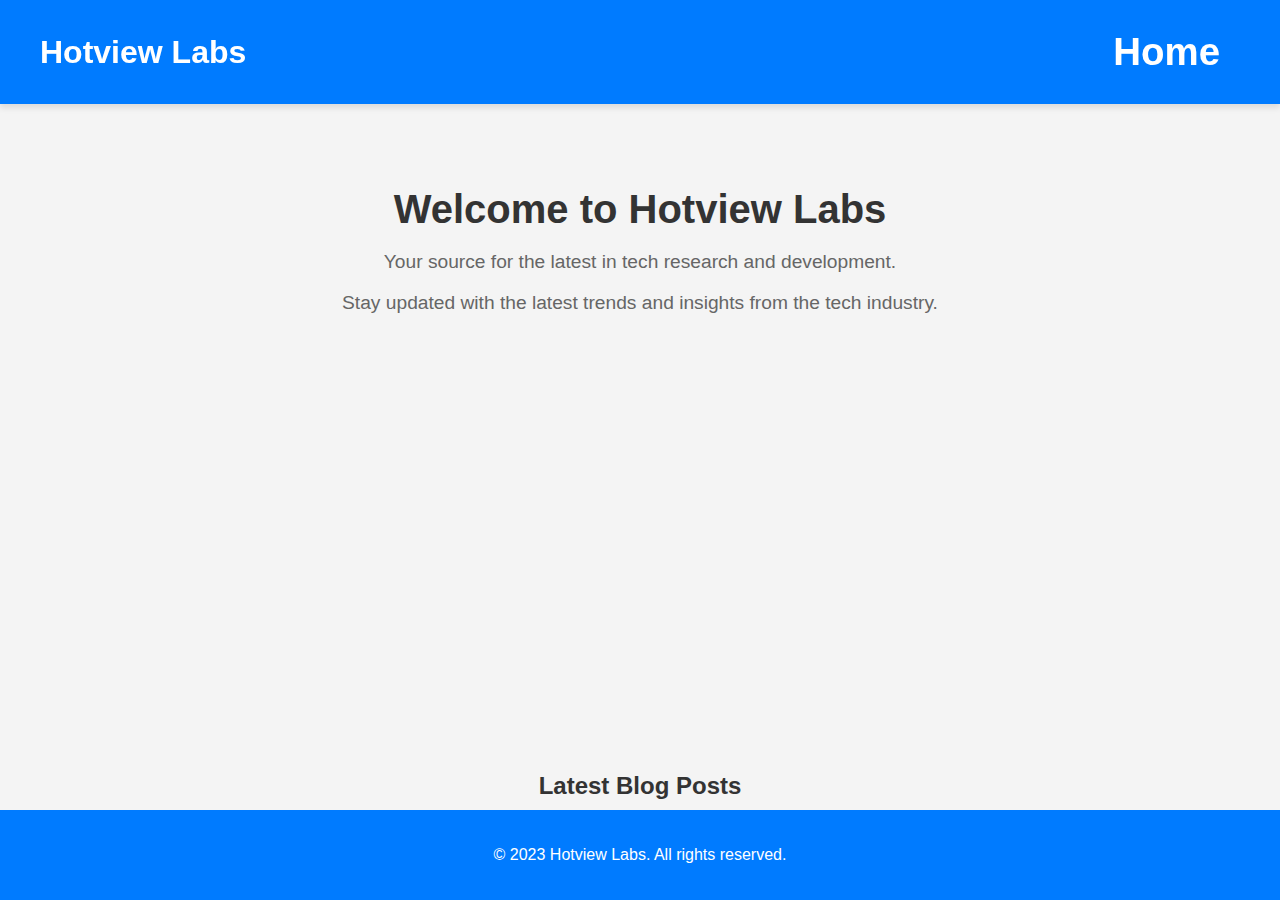
==== html/index.html @ 733198e8 "pathing update and test for netlify" ====
<!DOCTYPE html>
<html lang="en">

<head>
    <meta charset="UTF-8">
    <meta name="viewport" content="width=device-width, initial-scale=1.0">
    <title>Homepage - Blog Posts</title>
    <!-- Update the path to go up two levels to access css -->
    <link rel="stylesheet" href="../css/nav-footer-styles.css">
    <link rel="stylesheet" href="../css/homepage-style.css">
</head>

<body>
    <!-- Navigation Bar -->
    <nav class="navbar">
        <div class="logo">Hotview Labs</div>
        <div class="menu">
            <!-- Updated paths to go up one level then into html to find index.html -->
            <a href="../index.html" class="home-icon">🏠</a>
            <a href="../index.html" class="home-text">Home</a>
            <!-- Correct paths for internal links within the html directory -->
            <a href="post/make.html" class="login-register" id="create-post-link" style="display:none;">Create Post</a>
            <a href="post/edit.html" class="login-register" id="edit-post-link" style="display:none;">Edit Post</a>
            <a href="#" id="logout-link" style="display:none;">Logout</a>
        </div>
    </nav>

    <!-- Main Content Container -->
    <div class="container">
        <!-- Welcome Message -->
        <div class="content">
            <h1>Welcome to Hotview Labs</h1>
            <p>Your source for the latest in tech research and development.</p>
            <p>Stay updated with the latest trends and insights from the tech industry.</p>
        </div>

        <!-- Header Section -->
        <header>
            <h2>Latest Blog Posts</h2>
        </header>

        <!-- Carousel Container -->
        <div class="carousel-container">
            <!-- Carousel Item 1 -->
            <article id="carousel-item-0" class="carousel-item">
                <img src="https://via.placeholder.com/800x400" alt="Placeholder Image">
                <div class="carousel-caption">
                    <h3>Post Title 1</h3>
                    <button class="carousel-button" onclick="redirectToPostPage('1')">Read More</button>
                </div>
            </article>
            <!-- Carousel Item 2 -->
            <article id="carousel-item-1" class="carousel-item">
                <img src="https://via.placeholder.com/800x400" alt="Placeholder Image">
                <div class="carousel-caption">
                    <h3>Post Title 2</h3>
                    <button class="carousel-button" onclick="redirectToPostPage('2')">Read More</button>
                </div>
            </article>
            <!-- Carousel Item 3 -->
            <article id="carousel-item-2" class="carousel-item">
                <img src="https://via.placeholder.com/800x400" alt="Placeholder Image">
                <div class="carousel-caption">
                    <h3>Post Title 3</h3>
                    <button class="carousel-button" onclick="redirectToPostPage('3')">Read More</button>
                </div>
            </article>
            <!-- Carousel Controls -->
            <div class="carousel-controls">
                <button id="prev-button" class="carousel-button">Previous</button>
                <button id="next-button" class="carousel-button">Next</button>
            </div>
        </div>

        <!-- Post Grid -->
        <main id="postGrid" class="post-grid"></main>

        <!-- Popup/modal for displaying individual blog post details -->
        <div id="postPopup" class="popup">
            <div class="popup-content">
                <span class="close">&times;</span>
                <h2 id="postTitle"></h2>
                <p id="postAuthor"></p>
                <p id="publicationDate"></p>
                <img id="postImage" src="" alt="Post Image">
                <div id="postContent"></div>
                <!-- Shareable URL input field -->
                <input type="text" id="shareUrl" class="share-url" readonly>
            </div>
        </div>
    </div>

    <!-- Footer -->
    <footer class="footer">
        <p>&copy; 2023 Hotview Labs. All rights reserved.</p>
    </footer>
    <!-- Update the path to go up two levels to access js -->
    <script src="../js/navbar.js"></script>
    <script src="../js/homepage.js"></script>
</body>

</html>
---- css/nav-footer-styles.css ----
body {
    font-family: Arial, sans-serif;
    margin: 0;
    padding: 0;
    display: flex;
    flex-direction: column;
    min-height: 100vh;
    background-color: #f8f9fa;
    box-sizing: border-box;
}

*,
*::before,
*::after {
    box-sizing: inherit;
}

.navbar {
    display: flex;
    justify-content: space-between;
    align-items: center;
    background-color: #007bff;
    padding: 20px 40px;
    color: white;
    flex-wrap: wrap;
    font-size: 1.2em;
    box-shadow: 0 4px 6px rgba(0, 0, 0, 0.1);
    width: 100%;
    position: fixed; /* Ensures navbar is fixed at the top */
    top: 0;
    left: 0;
    z-index: 1000; /* High z-index to keep navbar on top */
}

.navbar a {
    color: white;
    text-decoration: none;
    padding: 10px 20px;
    transition: background-color 0.3s, border-radius 0.3s, transform 0.3s;
}

.navbar a:hover {
    background-color: #0056b3;
    border-radius: 4px;
    transform: translateY(-2px);
}

.navbar .logo {
    font-size: 32px;
    font-weight: bold;
    white-space: nowrap;
}

.navbar .menu {
    display: flex;
    gap: 20px;
}

.navbar .menu a.home-icon {
    display: none;
    font-size: 1.3em;
}

.content {
    flex: 1;
    padding: 60px 20px; /* Increased top padding to avoid overlap with fixed navbar */
    text-align: center;
    margin-top: 80px; /* Added margin to push content down under the navbar */
}

.content h1 {
    font-size: 3em;
    margin-bottom: 0.5em;
    color: #333;
}

.content p {
    font-size: 1.2em;
    color: #666;
}

.footer {
    background-color: #007bff;
    color: white;
    text-align: center;
    padding: 20px 0;
    width: 100%;
    position: fixed; /* Fixes footer to the bottom */
    bottom: 0;
    left: 0;
    z-index: 1000; /* Ensures footer stays on top of other content */
}

/* Responsive Navbar */
@media (max-width: 768px) {
    .navbar {
        flex-direction: column;
        align-items: center;
        padding: 20px;
    }

    .navbar .menu {
        flex-direction: column;
        align-items: center;
        width: 100%;
    }

    .navbar .menu a {
        width: 100%;
        text-align: center;
        padding-left: 0;
        display: block;
    }

    .navbar .menu a.home-icon {
        display: block;
        font-size: 1.8em;
    }

    .navbar .menu a.home-text {
        display: none;
    }
}

@media (min-width: 769px) {
    .navbar .menu a.home-text {
        font-size: 2em;
        font-weight: bold;
    }
}

@media (max-width: 450px) {
    .navbar {
        padding: 10px 20px;
    }

    .navbar .logo {
        font-size: 28px;
    }

    .navbar .menu a {
        font-size: 1em;
        padding: 8px 15px;
    }
}
---- css/homepage-style.css ----
body {
    font-family: Arial, sans-serif;
    background-color: #f4f4f4;
    margin: 0;
    padding: 0;
    display: flex;
    flex-direction: column;
    min-height: 100vh;
}

.container {
    flex: 1;
    padding: 20px;
    display: flex;
    flex-direction: column;
    align-items: center;
    max-width: 1200px;
    width: 100%;
    margin: auto;
}

header {
    color: #333;
    text-align: center;
    margin-top: -10px;
}

.carousel-container {
    position: relative;
    max-width: 800px;
    margin: 0 auto 20px;
    overflow: hidden;
}

.carousel-item {
    display: none;
    position: absolute;
    width: 100%;
    height: 450px;
    transition: opacity 0.5s ease;
    opacity: 0;
}

.carousel-item.active {
    display: block;
    position: relative;
    opacity: 1;
}

.carousel-item img {
    width: 100%;
    height: 100%;
    object-fit: cover;
}

.carousel-caption {
    position: absolute;
    bottom: 10px;
    left: 50%;
    transform: translate(-50%, 0);
    background-color: rgba(0, 0, 0, 0.7);
    color: white;
    padding: 15px;
    border-radius: 5px;
    text-align: center;
    width: 90%;
}

.carousel-controls {
    display: flex;
    justify-content: space-between;
    position: absolute;
    top: 50%;
    width: 100%;
    transform: translateY(-50%);
    pointer-events: none;
}

.carousel-button {
    background-color: rgba(0, 0, 0, 0.7);
    color: white;
    border: none;
    padding: 10px;
    cursor: pointer;
    font-size: 16px;
    border-radius: 5px;
    transition: background-color 0.3s ease;
    pointer-events: auto;
    margin: 0 10px;
}

.carousel-button:hover {
    background-color: rgba(0, 0, 0, 0.9);
}

.carousel-button:focus {
    outline: none;
}


.post-grid {
    display: grid;
    grid-template-columns: repeat(auto-fill, minmax(250px, 1fr));
    gap: 20px;
    padding: 20px 0;
    width: 100%;
}

.post-thumbnail {
    border: 1px solid #ccc;
    border-radius: 8px;
    overflow: hidden;
    cursor: pointer;
    transition: transform 0.3s ease, box-shadow 0.3s ease;
    margin-bottom: 85px;
}

.post-thumbnail:hover {
    transform: translateY(-5px);
    box-shadow: 0 4px 8px rgba(0, 0, 0, 0.1);
}

.post-thumbnail img {
    width: 100%;
    height: auto;
    transition: transform 0.3s ease;
}

.post-thumbnail:hover img {
    transform: scale(1.05);
}

.post-title {
    font-size: 1.2em;
    text-align: center;
    padding: 10px;
    margin: 0;
}

.content {
    text-align: center;
    margin-bottom: 10px;
}

.content h1 {
    font-size: 2.5em;
    margin-bottom: 10px;
}

.content p {
    font-size: 1.2em;
    color: #666;
}

.popup {
    display: none;
    position: fixed;
    top: 0;
    left: 0;
    width: 100%;
    height: 100%;
    background-color: rgba(0, 0, 0, 0.5);
    z-index: 999;
}

.popup-content {
    position: absolute;
    top: 50%;
    left: 50%;
    transform: translate(-50%, -50%);
    background-color: #fff;
    padding: 20px;
    border-radius: 8px;
    box-shadow: 0 0 20px rgba(0, 0, 0, 0.2);
}

.close {
    position: absolute;
    top: 10px;
    right: 10px;
    cursor: pointer;
}

.share-url {
    margin-top: 20px;
    padding: 10px;
    width: 100%;
    box-sizing: border-box;
}

@media (max-width: 1024px) {
    .post-grid {
        grid-template-columns: repeat(2, 1fr);
    }
}

@media (max-width: 768px) {
    .container {
        padding: 15px;
        max-width: 100%;
    }

    .carousel-container {
        max-width: 100%;
    }

    .carousel-item {
        height: 300px;
    }

    .content h1 {
        font-size: 2em;
    }

    .content p {
        font-size: 1em;
    }

    .post-title {
        font-size: 1.1em;
    }

    .post-grid {
        grid-template-columns: repeat(2, 1fr);
    }
}

@media (max-width: 480px) {
    .post-grid {
        grid-template-columns: 1fr;
    }

    .content h1 {
        font-size: 1.8em;
    }

    .content p {
        font-size: 0.9em;
    }

    .post-title {
        font-size: 1em;
    }

    .carousel-controls {
        width: 90%;
        left: 5%;
    }

    .carousel-button {
        font-size: 12px;
        padding: 8px;
        background-color: rgba(0, 0, 0, 0.5);
    }

    .carousel-button:hover {
        background-color: rgba(0, 0, 0, 0.7);
    }
}
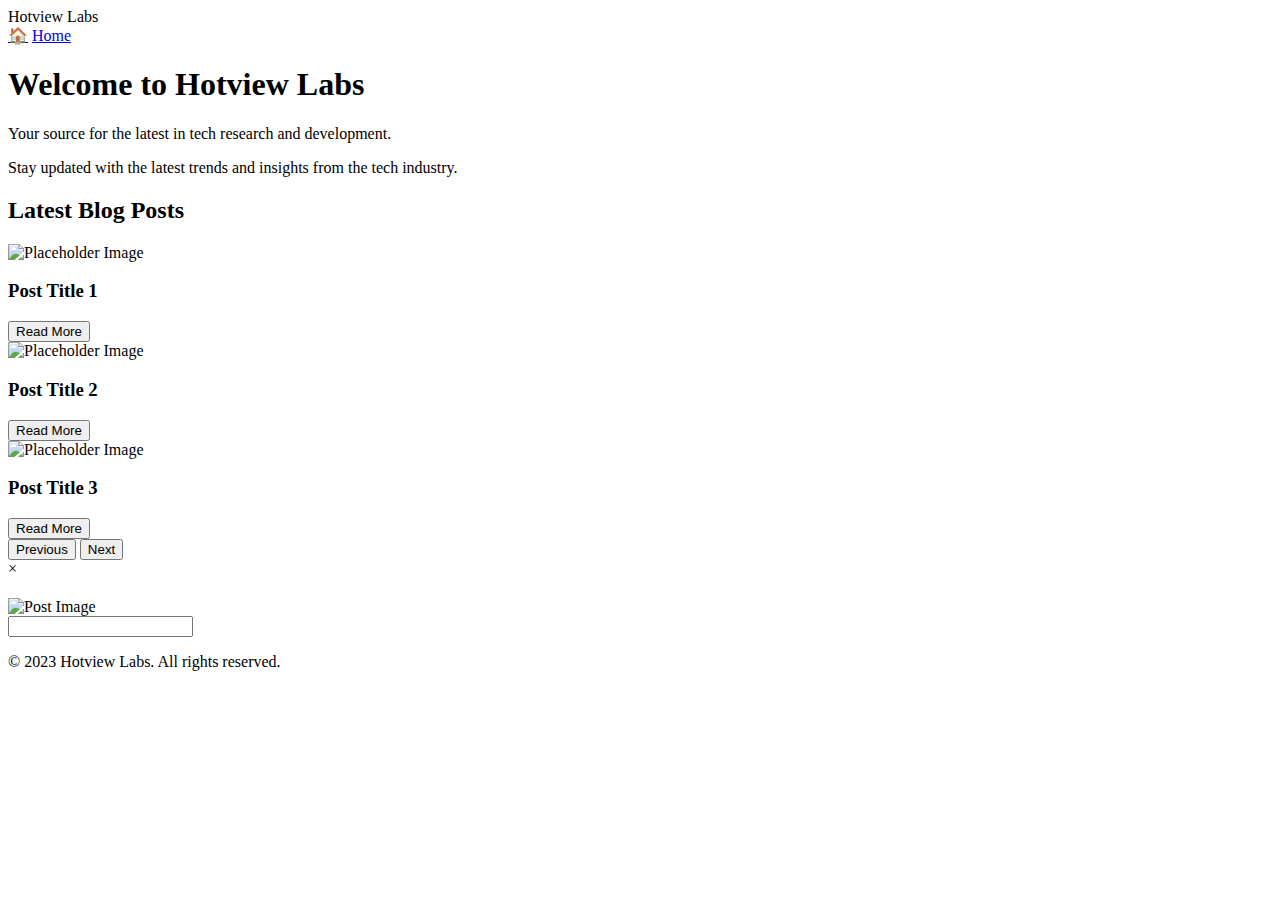
==== commit afffccc7: "test" ====
--- a/html/index.html
+++ b/html/index.html
@@ -5,9 +5,8 @@
     <meta charset="UTF-8">
     <meta name="viewport" content="width=device-width, initial-scale=1.0">
     <title>Homepage - Blog Posts</title>
-    <!-- Update the path to go up two levels to access css -->
-    <link rel="stylesheet" href="../css/nav-footer-styles.css">
-    <link rel="stylesheet" href="../css/homepage-style.css">
+    <link rel="stylesheet" href="css/nav-footer-styles.css">
+    <link rel="stylesheet" href="css/homepage-style.css">
 </head>
 
 <body>
@@ -15,12 +14,11 @@
     <nav class="navbar">
         <div class="logo">Hotview Labs</div>
         <div class="menu">
-            <!-- Updated paths to go up one level then into html to find index.html -->
-            <a href="../index.html" class="home-icon">🏠</a>
-            <a href="../index.html" class="home-text">Home</a>
-            <!-- Correct paths for internal links within the html directory -->
-            <a href="post/make.html" class="login-register" id="create-post-link" style="display:none;">Create Post</a>
-            <a href="post/edit.html" class="login-register" id="edit-post-link" style="display:none;">Edit Post</a>
+            <a href="index.html" class="home-icon">🏠</a>
+            <a href="index.html" class="home-text">Home</a>
+            <a href="html/post/make.html" class="login-register" id="create-post-link" style="display:none;">Create
+                Post</a>
+            <a href="html/post/edit.html" class="login-register" id="edit-post-link" style="display:none;">Edit Post</a>
             <a href="#" id="logout-link" style="display:none;">Logout</a>
         </div>
     </nav>
@@ -94,9 +92,8 @@
     <footer class="footer">
         <p>&copy; 2023 Hotview Labs. All rights reserved.</p>
     </footer>
-    <!-- Update the path to go up two levels to access js -->
-    <script src="../js/navbar.js"></script>
-    <script src="../js/homepage.js"></script>
+    <script src="js/navbar.js"></script>
+    <script src="js/homepage.js"></script>
 </body>
 
 </html>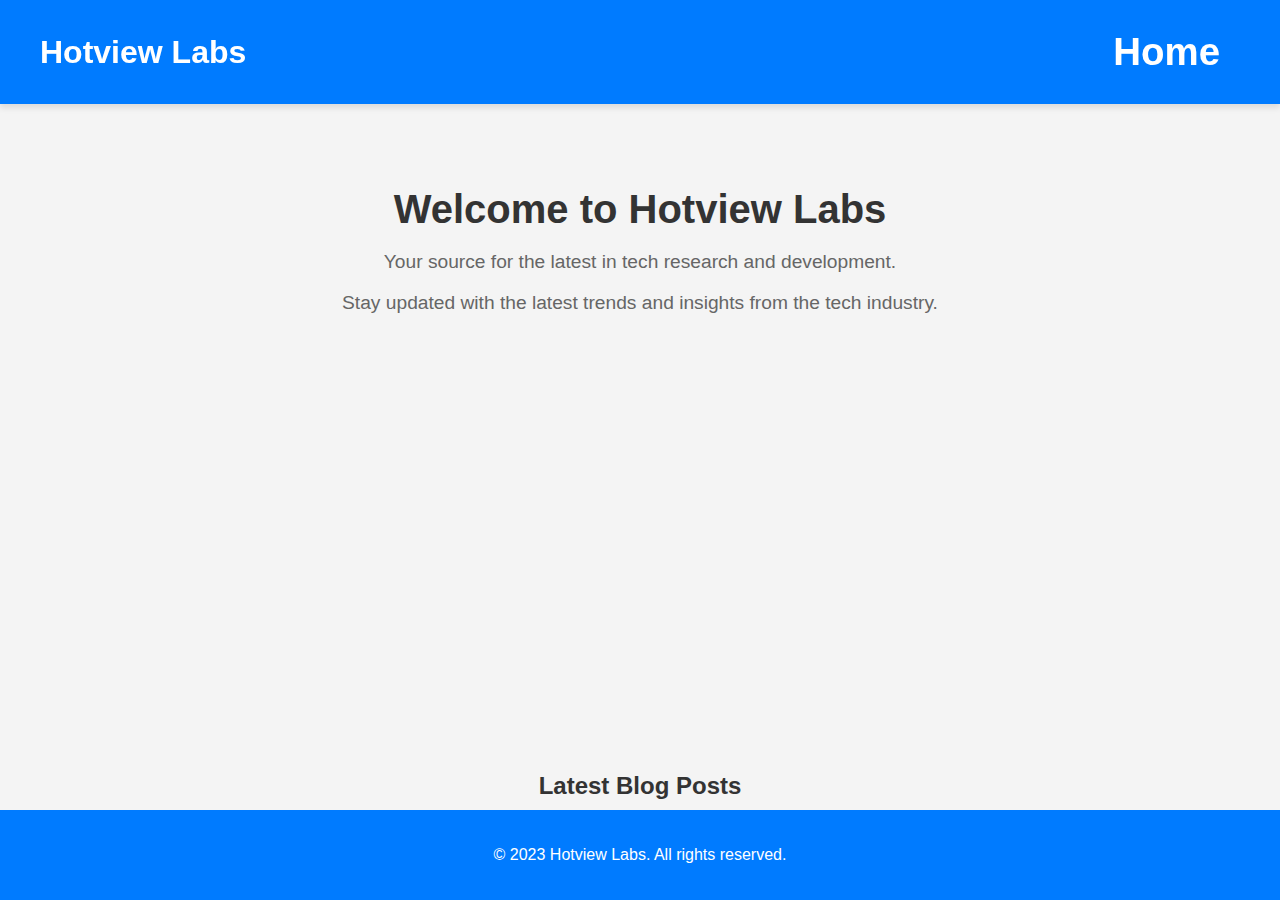
==== commit f55dcd65: "Update index.html" ====
--- a/html/index.html
+++ b/html/index.html
@@ -5,8 +5,8 @@
     <meta charset="UTF-8">
     <meta name="viewport" content="width=device-width, initial-scale=1.0">
     <title>Homepage - Blog Posts</title>
-    <link rel="stylesheet" href="css/nav-footer-styles.css">
-    <link rel="stylesheet" href="css/homepage-style.css">
+    <link rel="stylesheet" href="../css/nav-footer-styles.css">
+    <link rel="stylesheet" href="../css/homepage-style.css">
 </head>
 
 <body>
@@ -16,9 +16,8 @@
         <div class="menu">
             <a href="index.html" class="home-icon">🏠</a>
             <a href="index.html" class="home-text">Home</a>
-            <a href="html/post/make.html" class="login-register" id="create-post-link" style="display:none;">Create
-                Post</a>
-            <a href="html/post/edit.html" class="login-register" id="edit-post-link" style="display:none;">Edit Post</a>
+            <a href="post/make.html" class="login-register" id="create-post-link" style="display:none;">Create Post</a>
+            <a href="post/edit.html" class="login-register" id="edit-post-link" style="display:none;">Edit Post</a>
             <a href="#" id="logout-link" style="display:none;">Logout</a>
         </div>
     </nav>
@@ -92,8 +91,8 @@
     <footer class="footer">
         <p>&copy; 2023 Hotview Labs. All rights reserved.</p>
     </footer>
-    <script src="js/navbar.js"></script>
-    <script src="js/homepage.js"></script>
+    <script src="../js/navbar.js"></script>
+    <script src="../js/homepage.js"></script>
 </body>
 
 </html>--- a/css/nav-footer-styles.css
+++ b/css/nav-footer-styles.css
@@ -0,0 +1,145 @@
+body {
+    font-family: Arial, sans-serif;
+    margin: 0;
+    padding: 0;
+    display: flex;
+    flex-direction: column;
+    min-height: 100vh;
+    background-color: #f8f9fa;
+    box-sizing: border-box;
+}
+
+*,
+*::before,
+*::after {
+    box-sizing: inherit;
+}
+
+.navbar {
+    display: flex;
+    justify-content: space-between;
+    align-items: center;
+    background-color: #007bff;
+    padding: 20px 40px;
+    color: white;
+    flex-wrap: wrap;
+    font-size: 1.2em;
+    box-shadow: 0 4px 6px rgba(0, 0, 0, 0.1);
+    width: 100%;
+    position: fixed; /* Ensures navbar is fixed at the top */
+    top: 0;
+    left: 0;
+    z-index: 1000; /* High z-index to keep navbar on top */
+}
+
+.navbar a {
+    color: white;
+    text-decoration: none;
+    padding: 10px 20px;
+    transition: background-color 0.3s, border-radius 0.3s, transform 0.3s;
+}
+
+.navbar a:hover {
+    background-color: #0056b3;
+    border-radius: 4px;
+    transform: translateY(-2px);
+}
+
+.navbar .logo {
+    font-size: 32px;
+    font-weight: bold;
+    white-space: nowrap;
+}
+
+.navbar .menu {
+    display: flex;
+    gap: 20px;
+}
+
+.navbar .menu a.home-icon {
+    display: none;
+    font-size: 1.3em;
+}
+
+.content {
+    flex: 1;
+    padding: 60px 20px; /* Increased top padding to avoid overlap with fixed navbar */
+    text-align: center;
+    margin-top: 80px; /* Added margin to push content down under the navbar */
+}
+
+.content h1 {
+    font-size: 3em;
+    margin-bottom: 0.5em;
+    color: #333;
+}
+
+.content p {
+    font-size: 1.2em;
+    color: #666;
+}
+
+.footer {
+    background-color: #007bff;
+    color: white;
+    text-align: center;
+    padding: 20px 0;
+    width: 100%;
+    position: fixed; /* Fixes footer to the bottom */
+    bottom: 0;
+    left: 0;
+    z-index: 1000; /* Ensures footer stays on top of other content */
+}
+
+/* Responsive Navbar */
+@media (max-width: 768px) {
+    .navbar {
+        flex-direction: column;
+        align-items: center;
+        padding: 20px;
+    }
+
+    .navbar .menu {
+        flex-direction: column;
+        align-items: center;
+        width: 100%;
+    }
+
+    .navbar .menu a {
+        width: 100%;
+        text-align: center;
+        padding-left: 0;
+        display: block;
+    }
+
+    .navbar .menu a.home-icon {
+        display: block;
+        font-size: 1.8em;
+    }
+
+    .navbar .menu a.home-text {
+        display: none;
+    }
+}
+
+@media (min-width: 769px) {
+    .navbar .menu a.home-text {
+        font-size: 2em;
+        font-weight: bold;
+    }
+}
+
+@media (max-width: 450px) {
+    .navbar {
+        padding: 10px 20px;
+    }
+
+    .navbar .logo {
+        font-size: 28px;
+    }
+
+    .navbar .menu a {
+        font-size: 1em;
+        padding: 8px 15px;
+    }
+}
--- a/css/homepage-style.css
+++ b/css/homepage-style.css
@@ -0,0 +1,259 @@
+body {
+    font-family: Arial, sans-serif;
+    background-color: #f4f4f4;
+    margin: 0;
+    padding: 0;
+    display: flex;
+    flex-direction: column;
+    min-height: 100vh;
+}
+
+.container {
+    flex: 1;
+    padding: 20px;
+    display: flex;
+    flex-direction: column;
+    align-items: center;
+    max-width: 1200px;
+    width: 100%;
+    margin: auto;
+}
+
+header {
+    color: #333;
+    text-align: center;
+    margin-top: -10px;
+}
+
+.carousel-container {
+    position: relative;
+    max-width: 800px;
+    margin: 0 auto 20px;
+    overflow: hidden;
+}
+
+.carousel-item {
+    display: none;
+    position: absolute;
+    width: 100%;
+    height: 450px;
+    transition: opacity 0.5s ease;
+    opacity: 0;
+}
+
+.carousel-item.active {
+    display: block;
+    position: relative;
+    opacity: 1;
+}
+
+.carousel-item img {
+    width: 100%;
+    height: 100%;
+    object-fit: cover;
+}
+
+.carousel-caption {
+    position: absolute;
+    bottom: 10px;
+    left: 50%;
+    transform: translate(-50%, 0);
+    background-color: rgba(0, 0, 0, 0.7);
+    color: white;
+    padding: 15px;
+    border-radius: 5px;
+    text-align: center;
+    width: 90%;
+}
+
+.carousel-controls {
+    display: flex;
+    justify-content: space-between;
+    position: absolute;
+    top: 50%;
+    width: 100%;
+    transform: translateY(-50%);
+    pointer-events: none;
+}
+
+.carousel-button {
+    background-color: rgba(0, 0, 0, 0.7);
+    color: white;
+    border: none;
+    padding: 10px;
+    cursor: pointer;
+    font-size: 16px;
+    border-radius: 5px;
+    transition: background-color 0.3s ease;
+    pointer-events: auto;
+    margin: 0 10px;
+}
+
+.carousel-button:hover {
+    background-color: rgba(0, 0, 0, 0.9);
+}
+
+.carousel-button:focus {
+    outline: none;
+}
+
+
+.post-grid {
+    display: grid;
+    grid-template-columns: repeat(auto-fill, minmax(250px, 1fr));
+    gap: 20px;
+    padding: 20px 0;
+    width: 100%;
+}
+
+.post-thumbnail {
+    border: 1px solid #ccc;
+    border-radius: 8px;
+    overflow: hidden;
+    cursor: pointer;
+    transition: transform 0.3s ease, box-shadow 0.3s ease;
+    margin-bottom: 85px;
+}
+
+.post-thumbnail:hover {
+    transform: translateY(-5px);
+    box-shadow: 0 4px 8px rgba(0, 0, 0, 0.1);
+}
+
+.post-thumbnail img {
+    width: 100%;
+    height: auto;
+    transition: transform 0.3s ease;
+}
+
+.post-thumbnail:hover img {
+    transform: scale(1.05);
+}
+
+.post-title {
+    font-size: 1.2em;
+    text-align: center;
+    padding: 10px;
+    margin: 0;
+}
+
+.content {
+    text-align: center;
+    margin-bottom: 10px;
+}
+
+.content h1 {
+    font-size: 2.5em;
+    margin-bottom: 10px;
+}
+
+.content p {
+    font-size: 1.2em;
+    color: #666;
+}
+
+.popup {
+    display: none;
+    position: fixed;
+    top: 0;
+    left: 0;
+    width: 100%;
+    height: 100%;
+    background-color: rgba(0, 0, 0, 0.5);
+    z-index: 999;
+}
+
+.popup-content {
+    position: absolute;
+    top: 50%;
+    left: 50%;
+    transform: translate(-50%, -50%);
+    background-color: #fff;
+    padding: 20px;
+    border-radius: 8px;
+    box-shadow: 0 0 20px rgba(0, 0, 0, 0.2);
+}
+
+.close {
+    position: absolute;
+    top: 10px;
+    right: 10px;
+    cursor: pointer;
+}
+
+.share-url {
+    margin-top: 20px;
+    padding: 10px;
+    width: 100%;
+    box-sizing: border-box;
+}
+
+@media (max-width: 1024px) {
+    .post-grid {
+        grid-template-columns: repeat(2, 1fr);
+    }
+}
+
+@media (max-width: 768px) {
+    .container {
+        padding: 15px;
+        max-width: 100%;
+    }
+
+    .carousel-container {
+        max-width: 100%;
+    }
+
+    .carousel-item {
+        height: 300px;
+    }
+
+    .content h1 {
+        font-size: 2em;
+    }
+
+    .content p {
+        font-size: 1em;
+    }
+
+    .post-title {
+        font-size: 1.1em;
+    }
+
+    .post-grid {
+        grid-template-columns: repeat(2, 1fr);
+    }
+}
+
+@media (max-width: 480px) {
+    .post-grid {
+        grid-template-columns: 1fr;
+    }
+
+    .content h1 {
+        font-size: 1.8em;
+    }
+
+    .content p {
+        font-size: 0.9em;
+    }
+
+    .post-title {
+        font-size: 1em;
+    }
+
+    .carousel-controls {
+        width: 90%;
+        left: 5%;
+    }
+
+    .carousel-button {
+        font-size: 12px;
+        padding: 8px;
+        background-color: rgba(0, 0, 0, 0.5);
+    }
+
+    .carousel-button:hover {
+        background-color: rgba(0, 0, 0, 0.7);
+    }
+}
